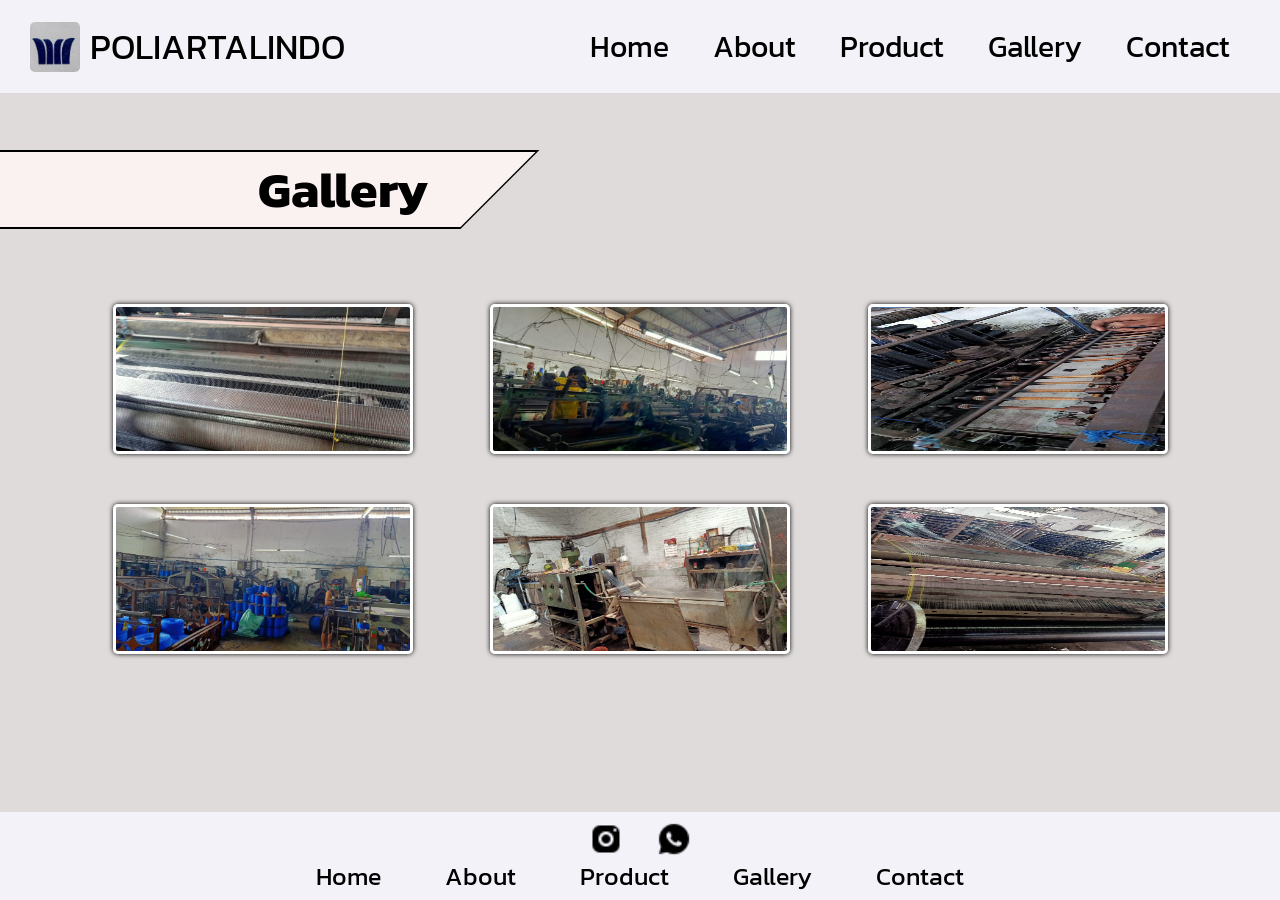
==== g.html @ c7a95ca1 "upload" ====
<html>
  <head>
    <meta charset="UTF-8" />
    <meta http-equiv="X-UA-Compatible" content="IE=edge" />
    <meta name="viewport" content="width=device-width, initial-scale=1.0" />
    <title>Gallery - Poliarta</title>
    <link rel="icon" href="img/logo.jpg" />
    <link rel="stylesheet" type="text/css" href="css.css" />
    <link rel="stylesheet" href="query.css" />
    <link rel="preconnect" href="https://fonts.googleapis.com" />
    <link rel="preconnect" href="https://fonts.gstatic.com" crossorigin />
    <link href="https://fonts.googleapis.com/css2?family=Kanit:wght@300&display=swap" rel="stylesheet" />
  </head>
  <body style="background-color: rgb(223, 219, 219)">
    <nav class="p">
      <a href="index.html" class="logo">
        <img src="img/logo.jpg" />
        <span>POLIARTALINDO</span>
      </a>

      <div class="menu">
        <a href="index.html">Home</a>
        <a href="au.html">About</a>
        <a href="p.html">Product</a>
        <a href="g.html">Gallery</a>
        <a href="cu.html">Contact</a>
      </div>
    </nav>

    <section class="galery">
      <h1><span>Gallery</span></h1>
      <div class="e">
        <div class="box">
          <a href="#">
            <img src="img/1.jpeg" />
            <div class="ket">Lorem ipsum dolor sit amet.</div>
          </a>
        </div>
        <div class="box">
          <a href="#">
            <img src="img/2.jpeg" />
            <div class="ket">Lorem ipsum dolor sit amet.</div>
          </a>
        </div>
        <div class="box">
          <a href="#">
            <img src="img/3.jpeg" />
            <div class="ket">Lorem ipsum dolor sit amet.</div>
          </a>
        </div>
        <div class="box">
          <a href="#">
            <img src="img/4.jpeg" />
            <div class="ket">Lorem ipsum dolor sit amet.</div>
          </a>
        </div>
        <div class="box">
          <a href="#">
            <img src="img/5.jpeg" />
            <div class="ket">Lorem ipsum dolor sit amet.</div>
          </a>
        </div>
        <div class="box">
          <a href="#">
            <img src="img/6.jpeg" />
            <div class="ket">Lorem ipsum dolor sit amet.</div>
          </a>
        </div>
      </div>
    </section>

    <footer>
      <div>
        <a href="https://www.instagram.com/dennyscodingcourse/" target="_blank">
          <img src="img/ig.png" />
        </a>
        <a href="https://wa.me/6283851744849/?text=Hello" target="_blank">
          <img src="img/wa.png" />
        </a>
      </div>
      <div class="links">
        <a href="index.html">Home</a>
        <a href="au.html">About</a>
        <a href="p.html">Product</a>
        <a href="g.html">Gallery</a>
        <a href="cu.html">Contact</a>
      </div>
    </footer>

    <script src="script.js"></script>
  </body>
</html>
---- css.css ----
* {
  box-sizing: border-box;
  margin: 0;
  padding: 0;
  font-family: "Kanit", sans-serif;
  text-decoration: none;
}

/* navbar */
.p {
  display: flex;
  justify-content: space-between;
  flex-wrap: wrap;
  align-items: center;
  padding: 20px 30px;
  z-index: 999;
  position: fixed;
  top: 0;
  left: 0;
  right: 0;
  background-color: rgba(248, 248, 255, 0.8);
}

.p img {
  width: 50px;
  height: 50px;
  border-radius: 5px;
}

.p .logo {
  display: flex;
  align-items: center;
}

.p span {
  margin-left: 10px;
  font-size: 35px;
  color: black;
}

.p .menu a {
  font-size: 30px;
  color: black;
  margin: 0 20px;
}

.p .menu a:hover {
  color: royalblue;
}

/* home */
.home {
  overflow: hidden;
}

.home .s1 img {
  height: 100vh;
  width: 100vw;
}

.home .s1 {
  display: flex;
  height: fit-content;
  width: fit-content;
  animation: slide 30s infinite;
  animation-timing-function: ease;
}

@keyframes slide {
  0% {
    transform: translateX(0);
  }
  20% {
    transform: translateX(0);
  }
  35% {
    transform: translateX(-100vw);
  }
  50% {
    transform: translateX(-100vw);
  }
  65% {
    transform: translateX(-200vw);
  }
  85% {
    transform: translateX(-200vw);
  }
  100% {
    transform: translateX(-300vw);
  }
}

.home .judul {
  z-index: 999;
  position: absolute;
  top: 25%;
  left: 5%;
  width: 500px;
  color: white;
  text-shadow: 2px 2px 2px black;
}

.home .judul h1 {
  font-size: 60px;
}

.home .judul p {
  font-size: 30px;
}

.home .judul button {
  font-size: 30px;
  padding: 5px 10px;
  color: black;
  margin-top: 15px;
  background-color: antiquewhite;
  border: 2px solid white;
  border-radius: 10px;
  cursor: pointer;
}

.home .judul button:hover {
  font-weight: bold;
}

.home .judul button:active {
  transform: scale(0.9);
}

/* footer */
footer {
  background-color: rgba(248, 248, 255, 0.8);
  position: fixed;
  bottom: 0;
  text-align: center;
  width: 100vw;
  padding: 15px 20px 5px;
}

footer img {
  transform: scale(1.5);
  margin: 0 20px;
}

footer img:hover {
  transform: scale(1.7);
}

footer .links a {
  font-size: 25px;
  color: black;
  margin: 0 30px;
}

footer .links a:hover {
  color: royalblue;
}

/* about */
.about {
  position: fixed;
  top: 160px;
  right: 100px;
  z-index: 999;
  background-color: rgba(248, 248, 255, 0.7);
  width: 1000px;
  height: 70%;
  padding: 10px 15px;
  opacity: 0;
  animation: pe 2s;
  animation-fill-mode: forwards;
  border-radius: 10px;
}

@keyframes pe {
  0% {
    transform: translateX(100%);
    opacity: 50%;
  }
  100% {
    transform: translateX(0);
    opacity: 100%;
  }
}

.about h1 {
  text-align: center;
  font-size: 50px;
  position: relative;
  top: -50px;
  background-color: black;
  color: whitesmoke;
  border-radius: 10px;
}

.about img {
  width: 250px;
  height: 150px;
  border-radius: 10px;
  margin-top: -25px;
}

.about ul {
  list-style-type: none;
  font-size: 23px;
  margin: 15px 0;
}

.about ul span {
  display: inline-block;
  width: 100px;
  font-weight: bold;
}

.about p {
  font-size: 25px;
  text-align: center;
}

.about button {
  font-size: 25px;
  background-color: aliceblue;
  padding: 5px 10px;
  border: none;
  border-radius: 10px;
  margin-top: 20px;
  display: block;
  cursor: pointer;
}

.about button:hover {
  font-weight: bold;
}

.about button:active {
  transform: scale(0.9);
}

/* produk */
.background h1 {
  font-size: 50px;
  text-align: center;
  margin-top: 110px;
}

.background .gbr {
  display: flex;
  flex-direction: column;
  justify-content: space-evenly;
  flex-wrap: wrap;
  margin-top: 15px;
}

.background .gbr1,
.background .gbr2 {
  display: flex;
  align-items: center;
  border: 5px double black;
  width: 1000px;
  margin: auto;
  margin-bottom: 30px;
  padding: 15px 25px;
}

.background .gbr img {
  width: 300px;
  height: 220px;
  border-radius: 5px;
  border: 2px solid white;
}

.background p {
  padding: 0 20px;
  text-align: justify;
  font-size: 20px;
}

.background ul {
  padding: 0 50px;
  text-align: justify;
  font-size: 20px;
}

.background button {
  font-size: 25px;
  padding: 0 15px;
  background-color: aliceblue;
  border-radius: 10px;
  border: none;
  margin: 10px 20px;
  cursor: pointer;
}

.background button:hover {
  font-weight: bold;
}

.background button:active {
  transform: scale(0.9);
}

/* galery */
.galery h1 {
  margin-top: 150px;
  display: block;
  border: 2px solid black;
  width: 600px;
  text-align: right;
  transform: skew(-45deg);
  margin-left: -100px;
  background-color: rgb(250, 241, 241);
}

.galery h1 span {
  display: block;
  transform: skew(45deg);
  font-size: 50px;
  margin-right: 70px;
}

.galery .e {
  display: flex;
  justify-content: space-evenly;
  flex-wrap: wrap;
  width: fit-content;
  margin: auto;
  margin-top: 50px;
  padding: 0 50px;
}

.galery .box {
  margin: 25px 15px;
}

.galery img {
  height: 150px;
  width: 300px;
  border: 3px solid white;
  box-shadow: 0px 0px 5px black;
  border-radius: 5px;
  transition: 0.2s;
}

.galery .ket {
  width: 300px;
  height: 150px;
  position: relative;
  top: -150px;
  background-color: rgba(240, 248, 255, 0.5);
  border-radius: 5px;
  font-size: 25px;
  color: black;
  text-align: center;
  padding-top: 35px;
  transform: scale(0);
  transition: 0.2s;
  opacity: 0;
}

.galery a {
  display: block;
  height: 150px;
}

.galery a:hover .ket {
  opacity: 1;
  transform: scale(1.2);
}

.galery a:hover img {
  transform: scale(1.2);
}

/* contact */
.cu h1 {
  font-size: 50px;
  text-align: center;
  padding-top: 110px;
}

.cu .contact {
  display: flex;
  flex-wrap: wrap;
  align-items: center;
  width: fit-content;
  margin: auto;
  margin-top: 25px;
  background-color: whitesmoke;
  border-radius: 5px;
  padding-right: 20px;
}

.cu .map {
  margin: 10px;
}

.cu form {
  margin-left: 20px;
  font-size: 20px;
  margin-top: 5px;
}

.cu input {
  width: 500px;
  height: 30px;
  border: none;
  padding: 0 10px;
}

.cu textarea {
  border: none;
  width: 500px;
  padding: 0 10px;
}

.cu button {
  font-size: 25px;
  background-color: aliceblue;
  padding: 0 10px;
  border-radius: 5px;
  border: 2px solid white;
  cursor: pointer;
  margin-top: 10px;
}

.cu button:hover {
  font-weight: bold;
}

.cu button:active {
  transform: scale(0.9);
}

.cu .sm {
  display: flex;
  flex-direction: row;
  justify-content: center;
}

.cu .sm img {
  width: 50px;
  height: 50px;
  margin: 20px 20px;
}

.cu .sm img:hover {
  transform: scale(1.2);
}
---- query.css ----
/* laptop large */
@media (max-width: 1445px) {
  .au .home .judul {
    display: none;
  }
  .about {
    width: 80%;
    height: 65%;
  }
  .background {
    padding-bottom: 100px;
  }
}

/* laptop */
@media (max-width: 1030px) {
  .p .menu a {
    font-size: 25px;
    margin: 0 10px;
  }
  .about .tm {
    display: flex;
    align-items: center;
    justify-content: space-between;
    margin-top: -25px;
  }
  .about img {
    margin: 0;
    margin-right: 20px;
  }
  .background .gbr img {
    width: 300px;
    height: 250px;
  }
  .background .gbr1,
  .background .gbr2 {
    width: 900px;
    padding: 10px 15px;
  }
  .galery {
    padding-bottom: 120px;
  }
  .cu {
    padding: 0 0 100px;
  }
  .cu .contact {
    display: block;
    padding: 10px;
  }
}

/* tablet */
@media (max-width: 769px) {
  .p span {
    display: none;
  }
  footer .links a {
    font-size: 20px;
    margin: 0 20px;
  }
  .about .tm {
    flex-direction: column;
  }
  .about img {
    width: 200px;
    height: 100px;
    margin: 0;
  }
  .about ul {
    font-size: 20px;
    margin: 15px 0;
  }
  .about p {
    font-size: 20px;
  }
  .background .gbr1,
  .background .gbr2 {
    width: 80%;
    flex-direction: column;
  }
  .background .detail {
    margin-top: -30px;
  }
  .galery .e {
    padding: 0;
  }
}

/* mobile */
@media (max-width: 426px) {
  .p {
    justify-content: center;
  }
  .p .logo {
    display: none;
  }
  .p .menu a {
    font-size: 16px;
    margin: 0 5px;
  }
  .home .judul {
    width: 80%;
  }
  .home .judul h1 {
    font-size: 40px;
  }
  .home .judul p {
    font-size: 25px;
  }
  .home .judul button {
    font-size: 25px;
    padding: 0 10px;
  }
  footer {
    padding: 15px 10px 5px;
  }
  footer .links a {
    font-size: 16px;
    color: black;
    margin: 0 7px;
  }
  .about {
    right: 40px;
    height: 70%;
    top: 130px;
  }
  .about h1 {
    font-size: 30px;
    top: -30px;
  }
  .about ul,
  .about p,
  .about button {
    font-size: 18px;
  }
  .background .gbr img {
    width: 200px;
    height: 100px;
  }
  .background h1 {
    font-size: 40px;
    margin-top: 90px;
  }
  .background p {
    font-size: 16px;
    padding: 0;
  }
  .background ul {
    font-size: 16px;
    padding: 0 20px;
  }
  .background button {
    font-size: 18px;
    margin: 10px 10px;
  }
  .galery h1 {
    margin-top: 100px;
    width: 400px;
  }
  .galery h1 span {
    font-size: 40px;
  }
  .galery .e {
    margin: 0;
  }
  .cu .map iframe {
    width: 300px;
    height: 200px;
  }
  .cu input,
  .cu textarea {
    width: 300px;
  }
  .cu h1 {
    font-size: 40px;
    padding-top: 90px;
  }
}

/* small mobile */
@media (max-width: 376px) {
  .about ul,
  .about p,
  .about button {
    font-size: 17px;
  }
  .cu .sm img {
    width: 40px;
    height: 40px;
  }
}

/* very small mobile */
@media (max-width: 321px) {
  .p {
    padding: 20px 0;
  }
  .p .menu {
    text-align: center;
  }
  footer .links a {
    margin: 0 3px;
  }
  .about ul span {
    width: 70px;
  }
  .about ul,
  .about p,
  .about button {
    font-size: 15px;
  }
  .background ul,
  .background p {
    font-size: 15px;
  }
  .p .menu a {
    margin: 0 2px;
  }
  .cu .map iframe {
    width: 250px;
    height: 200px;
  }
  .cu input,
  .cu textarea {
    width: 250px;
  }
  .galery h1 {
    width: 350px;
  }
  .galery .box {
    margin: 25px 10px;
  }
}
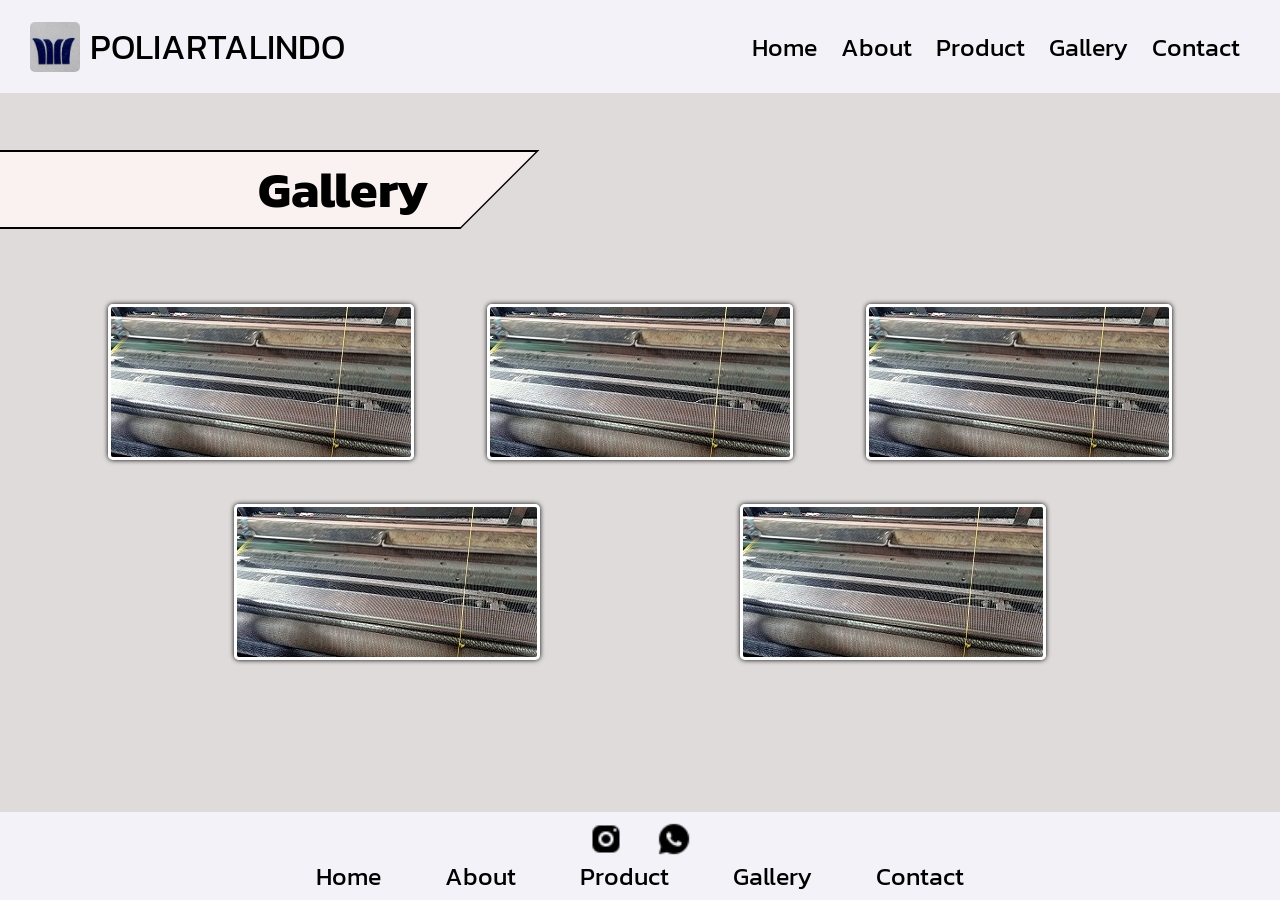
==== commit 995352d2: "entahhhh" ====
--- a/g.html
+++ b/g.html
@@ -30,41 +30,69 @@
     <section class="galery">
       <h1><span>Gallery</span></h1>
       <div class="e">
-        <div class="box">
-          <a href="#">
-            <img src="img/1.jpeg" />
-            <div class="ket">Lorem ipsum dolor sit amet.</div>
-          </a>
+        <div>
+          <div class="box">
+            <a href="#img1">
+              <img src="img/1.jpeg" />
+              <div class="ket">Lorem ipsum dolor sit amet.</div>
+            </a>
+          </div>
+          <div class="overlay" id="img1">
+            <a href="#" class="close">CLOSE</a>
+            <img src="img/1ful.jpeg" alt="" />
+          </div>
         </div>
-        <div class="box">
-          <a href="#">
-            <img src="img/2.jpeg" />
-            <div class="ket">Lorem ipsum dolor sit amet.</div>
-          </a>
+
+        <div>
+          <div class="box">
+            <a href="#img1">
+              <img src="img/1.jpeg" />
+              <div class="ket">Lorem ipsum dolor sit amet.</div>
+            </a>
+          </div>
+          <div class="overlay" id="img1">
+            <a href="#" class="close">CLOSE</a>
+            <img src="img/1ful.jpeg" alt="" />
+          </div>
         </div>
-        <div class="box">
-          <a href="#">
-            <img src="img/3.jpeg" />
-            <div class="ket">Lorem ipsum dolor sit amet.</div>
-          </a>
+
+        <div>
+          <div class="box">
+            <a href="#img1">
+              <img src="img/1.jpeg" />
+              <div class="ket">Lorem ipsum dolor sit amet.</div>
+            </a>
+          </div>
+          <div class="overlay" id="img1">
+            <a href="#" class="close">CLOSE</a>
+            <img src="img/1ful.jpeg" alt="" />
+          </div>
         </div>
-        <div class="box">
-          <a href="#">
-            <img src="img/4.jpeg" />
-            <div class="ket">Lorem ipsum dolor sit amet.</div>
-          </a>
+
+        <div>
+          <div class="box">
+            <a href="#img1">
+              <img src="img/1.jpeg" />
+              <div class="ket">Lorem ipsum dolor sit amet.</div>
+            </a>
+          </div>
+          <div class="overlay" id="img1">
+            <a href="#" class="close">CLOSE</a>
+            <img src="img/1ful.jpeg" alt="" />
+          </div>
         </div>
-        <div class="box">
-          <a href="#">
-            <img src="img/5.jpeg" />
-            <div class="ket">Lorem ipsum dolor sit amet.</div>
-          </a>
-        </div>
-        <div class="box">
-          <a href="#">
-            <img src="img/6.jpeg" />
-            <div class="ket">Lorem ipsum dolor sit amet.</div>
-          </a>
+
+        <div>
+          <div class="box">
+            <a href="#img1">
+              <img src="img/1.jpeg" />
+              <div class="ket">Lorem ipsum dolor sit amet.</div>
+            </a>
+          </div>
+          <div class="overlay" id="img1">
+            <a href="#" class="close">CLOSE</a>
+            <img src="img/1ful.jpeg" alt="" />
+          </div>
         </div>
       </div>
     </section>
--- a/css.css
+++ b/css.css
@@ -237,6 +237,9 @@
 }
 
 /* produk */
+.background {
+  padding-bottom: 100px;
+}
 .background h1 {
   font-size: 50px;
   text-align: center;
@@ -246,15 +249,16 @@
 .background .gbr {
   display: flex;
   flex-direction: column;
-  justify-content: space-evenly;
+  justify-content: space-between;
   flex-wrap: wrap;
   margin-top: 15px;
 }
 
-.background .gbr1,
-.background .gbr2 {
-  display: flex;
-  align-items: center;
+.background .gbr1 {
+  display: flex;
+  /* flex-direction: column; */
+  align-items: flex-start;
+  /* align-items: center; */
   border: 5px double black;
   width: 1000px;
   margin: auto;
@@ -263,8 +267,7 @@
 }
 
 .background .gbr img {
-  width: 300px;
-  height: 220px;
+  height: 240px;
   border-radius: 5px;
   border: 2px solid white;
 }
@@ -272,13 +275,14 @@
 .background p {
   padding: 0 20px;
   text-align: justify;
-  font-size: 20px;
+  font-size: 18px;
 }
 
 .background ul {
   padding: 0 50px;
   text-align: justify;
-  font-size: 20px;
+  font-size: 18px;
+  list-style-type: circle;
 }
 
 .background button {
@@ -333,27 +337,29 @@
 }
 
 .galery img {
-  height: 150px;
-  width: 300px;
+  /* height: 150px;
+  width: 300px; */
   border: 3px solid white;
   box-shadow: 0px 0px 5px black;
   border-radius: 5px;
   transition: 0.2s;
+  /* margin: 10px; */
 }
 
 .galery .ket {
   width: 300px;
   height: 150px;
   position: relative;
-  top: -150px;
+  top: -153px;
+  left: 3px;
   background-color: rgba(240, 248, 255, 0.5);
-  border-radius: 5px;
+  /* border-radius: 5px; */
   font-size: 25px;
   color: black;
   text-align: center;
   padding-top: 35px;
-  transform: scale(0);
-  transition: 0.2s;
+  /* transform: scale(0); */
+  transition: 0.5s;
   opacity: 0;
 }
 
@@ -362,13 +368,66 @@
   height: 150px;
 }
 
-.galery a:hover .ket {
+.galery .box a:hover .ket {
   opacity: 1;
+  /* transform: scale(1.2); */
+}
+
+/* .galery .box a:hover img {
   transform: scale(1.2);
-}
-
-.galery a:hover img {
-  transform: scale(1.2);
+} */
+
+.galery .overlay {
+  width: 0;
+  height: 0;
+  opacity: 0;
+  transition: 1s;
+}
+
+.galery .overlay:target {
+  width: auto;
+  height: auto;
+  opacity: 1;
+
+  position: fixed;
+  top: 0;
+  left: 0;
+  right: 0;
+  bottom: 0;
+  z-index: 1001;
+  background-color: rgba(0, 0, 0, 0.8);
+  text-align: center;
+  padding-top: 100px;
+}
+
+.galery .overlay img {
+  max-height: 100%;
+  border: none;
+}
+
+.galery .overlay .close {
+  display: block;
+  width: 70px;
+  height: fit-content;
+  position: relative;
+  left: 48%;
+  margin-bottom: 10px;
+  color: white;
+  background-color: black;
+  border: 1px solid white;
+  padding: 5px;
+  text-decoration: none;
+  opacity: 0;
+}
+
+.galery .overlay:target .close {
+  animation: nutup 0.5s 1s forwards;
+}
+
+@keyframes nutup {
+  100% {
+    opacity: 1;
+  }
 }
 
 /* contact */
@@ -397,7 +456,7 @@
 .cu form {
   margin-left: 20px;
   font-size: 20px;
-  margin-top: 5px;
+  /* margin-top: 5px; */
 }
 
 .cu input {
--- a/query.css
+++ b/query.css
@@ -1,5 +1,5 @@
 /* laptop large */
-@media (max-width: 1445px) {
+@media (max-width: 1500px) {
   .au .home .judul {
     display: none;
   }
@@ -7,13 +7,10 @@
     width: 80%;
     height: 65%;
   }
-  .background {
-    padding-bottom: 100px;
-  }
 }
 
 /* laptop */
-@media (max-width: 1030px) {
+@media (max-width: 1439px) {
   .p .menu a {
     font-size: 25px;
     margin: 0 10px;
@@ -28,13 +25,9 @@
     margin: 0;
     margin-right: 20px;
   }
-  .background .gbr img {
-    width: 300px;
-    height: 250px;
-  }
-  .background .gbr1,
-  .background .gbr2 {
-    width: 900px;
+  .background .gbr1 {
+    /* width: 900px; */
+    width: 80vw;
     padding: 10px 15px;
   }
   .galery {
@@ -50,7 +43,7 @@
 }
 
 /* tablet */
-@media (max-width: 769px) {
+@media (max-width: 1023px) {
   .p span {
     display: none;
   }
@@ -73,10 +66,10 @@
   .about p {
     font-size: 20px;
   }
-  .background .gbr1,
-  .background .gbr2 {
+  .background .gbr1 {
     width: 80%;
     flex-direction: column;
+    align-items: center;
   }
   .background .detail {
     margin-top: -30px;
@@ -87,16 +80,17 @@
 }
 
 /* mobile */
-@media (max-width: 426px) {
+@media (max-width: 767px) {
   .p {
     justify-content: center;
+    padding: 20px 10px;
   }
   .p .logo {
     display: none;
   }
   .p .menu a {
     font-size: 16px;
-    margin: 0 5px;
+    margin: 0 3px;
   }
   .home .judul {
     width: 80%;
@@ -122,100 +116,103 @@
   .about {
     right: 40px;
     height: 70%;
-    top: 130px;
+    top: 95px;
   }
   .about h1 {
     font-size: 30px;
     top: -30px;
-  }
-  .about ul,
-  .about p,
-  .about button {
-    font-size: 18px;
-  }
-  .background .gbr img {
-    width: 200px;
-    height: 100px;
-  }
-  .background h1 {
-    font-size: 40px;
-    margin-top: 90px;
-  }
-  .background p {
-    font-size: 16px;
-    padding: 0;
-  }
-  .background ul {
-    font-size: 16px;
-    padding: 0 20px;
-  }
-  .background button {
-    font-size: 18px;
-    margin: 10px 10px;
-  }
-  .galery h1 {
-    margin-top: 100px;
-    width: 400px;
-  }
-  .galery h1 span {
-    font-size: 40px;
-  }
-  .galery .e {
-    margin: 0;
-  }
-  .cu .map iframe {
-    width: 300px;
-    height: 200px;
-  }
-  .cu input,
-  .cu textarea {
-    width: 300px;
-  }
-  .cu h1 {
-    font-size: 40px;
-    padding-top: 90px;
-  }
-}
-
-/* small mobile */
-@media (max-width: 376px) {
-  .about ul,
-  .about p,
-  .about button {
-    font-size: 17px;
-  }
-  .cu .sm img {
-    width: 40px;
-    height: 40px;
-  }
-}
-
-/* very small mobile */
-@media (max-width: 321px) {
-  .p {
-    padding: 20px 0;
-  }
-  .p .menu {
-    text-align: center;
-  }
-  footer .links a {
-    margin: 0 3px;
-  }
-  .about ul span {
-    width: 70px;
   }
   .about ul,
   .about p,
   .about button {
     font-size: 15px;
   }
+  .about ul span {
+    width: 70px;
+  }
+  .background .gbr img {
+    height: 220px;
+  }
+  .background .gbr1 tr {
+    display: flex;
+    flex-direction: column;
+  }
+  .background h1 {
+    font-size: 40px;
+    margin-top: 90px;
+  }
+  .background p {
+    font-size: 16px;
+    padding: 0;
+  }
+  .background ul {
+    font-size: 16px;
+    padding: 0 20px;
+  }
+  .background button {
+    font-size: 18px;
+    margin: 10px 10px;
+  }
+  .galery h1 {
+    margin-top: 100px;
+    width: 400px;
+  }
+  .galery h1 span {
+    font-size: 40px;
+  }
+  .galery .e {
+    margin: 0;
+  }
+  .galery .overlay img {
+    width: 90vw;
+  }
+  .galery .overlay .close {
+    left: 45%;
+  }
+  .cu .map iframe {
+    width: 300px;
+    height: 200px;
+  }
+  .cu input,
+  .cu textarea {
+    width: 300px;
+  }
+  .cu h1 {
+    font-size: 40px;
+    padding-top: 90px;
+  }
+}
+
+/* small mobile */
+@media (max-width: 424px) {
+  .cu .sm img {
+    width: 40px;
+    height: 40px;
+  }
+  .background .gbr1 img {
+    width: 220px;
+    /* height: 200px; */
+  }
+}
+
+/* very small mobile */
+@media (max-width: 374px) {
+  .p {
+    padding: 20px 0;
+  }
+  .p .menu {
+    text-align: center;
+  }
+  .p .menu a {
+    margin: 0 2px;
+  }
+  footer .links a {
+    margin: 0 3px;
+  }
   .background ul,
   .background p {
     font-size: 15px;
   }
-  .p .menu a {
-    margin: 0 2px;
-  }
   .cu .map iframe {
     width: 250px;
     height: 200px;
